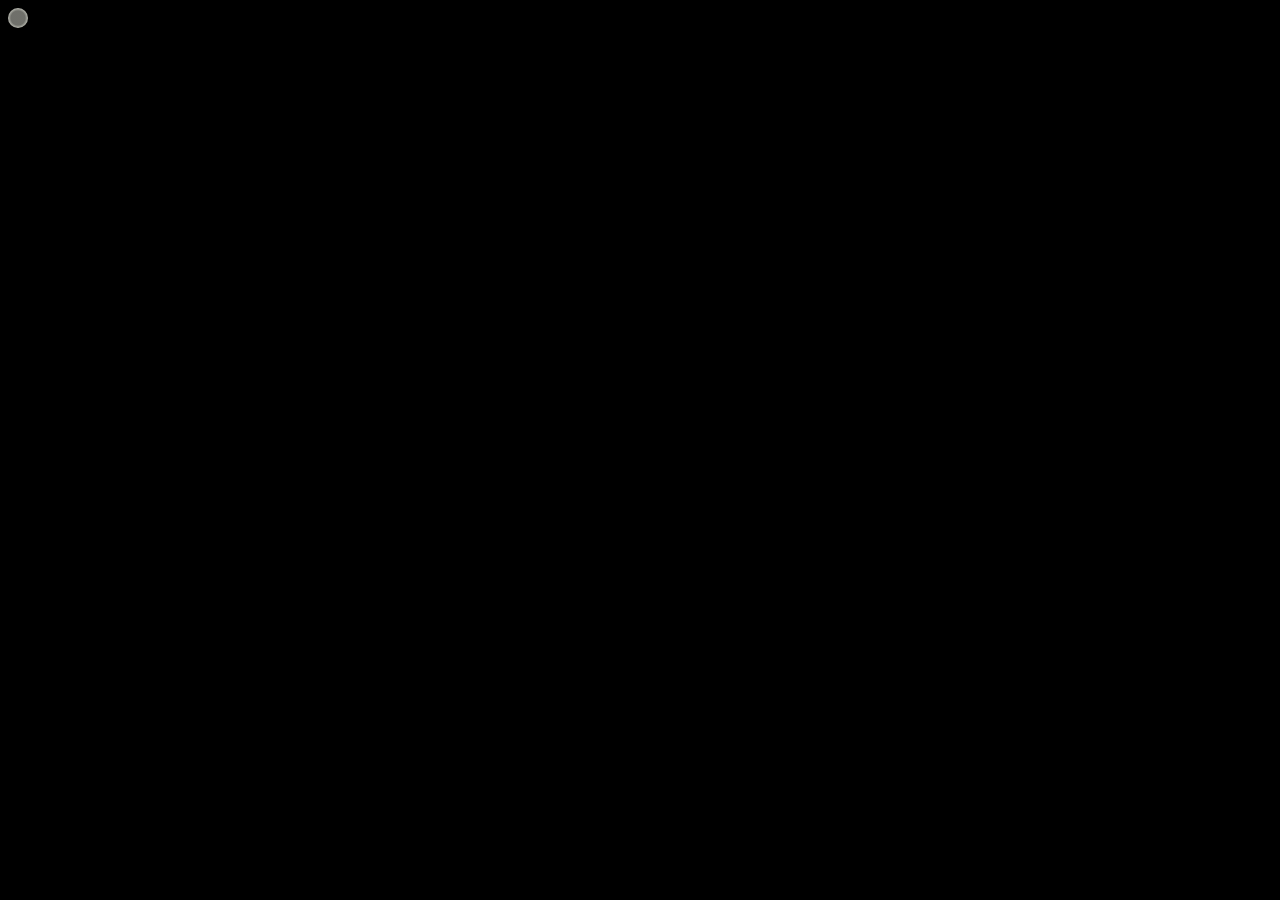
==== purify/index.html @ 1daa8119 "purification html code added" ====
<!DOCTYPE html>
<html lang="en">
<head>
    <meta charset="UTF-8">
    <meta name="viewport" content="width=device-width, initial-scale=1.0">
    <title>Purification</title>
    <link rel="stylesheet" href="styles.css">
    <script src="script.js"></script>
</head>
<body>
    <div class="flash" id="flashEffect"></div>
    <div id="glowing-circle"></div>
</body>
</html>
---- purify/styles.css ----
* {
    background-color: black;
    justify-content: center;
    align-items: center;
}

:root {
    --glowing-white: #d0d2c4;
}

#glowing-circle {
    height: 20px;
    width: 20px;

    border-radius: 50%;

    background: radial-gradient(circle, 
    rgba(222,223,212, 0.5),
    rgba(222,223,212, 0.5) 50%,
    rgba(222,223,212, 0.9) 75%);

    transition: background-color 1.5s ease-out, opacity 1.5s ease-out, width 1.5s, height 1.5s;
}

@keyframes expandAndFade {
    0% {
        width: 20px;
        height: 20px;
        opacity: 1;
    }
    100% {
        width: 200px;
        height: 200px;
        opacity: 0;
        background-color: transparent;
    }
}

.animate {
    animation: expandAndFade 1.2s ease-out forwards;
}

.flash {
    position: fixed;
    top: 0;
    left: 0;
    width: 100%;
    height: 100%;
    background-color: white;
    opacity: 0;
    pointer-events: none;
    z-index: 9999;
}

@keyframes flashEffect {
    0% {opacity: 1;}
    100% {opacity: 0;}
}

.splatter {
    position: absolute;
    background: radial-gradient(circle, rgba(255, 0, 0, 0.8), rgba(150, 0, 0, 0.6));
    width: 10px;
    height: 10px;
    border-radius: 50%;
    opacity: 1;
    pointer-events: none;
    animation: floatUp 1.5s ease-out forwards, fadeOut 1.5s ease-out forwards,  wobble 1s infinite ease-in-out;
}

@keyframes floatUp {
    0% {
        transform: translateY(0);
    }
    100% {
        transform: translateY(-50px) scale(1.5);
    }
}

@keyframes fadeOut {
    0% {
        opacity: 1;
    }
    100% {
        opacity: 0;
    }
}

@keyframes wobble {
    0%, 100% {transform: rotate(0deg);}
    50% {transform: rotate(3deg);}
}
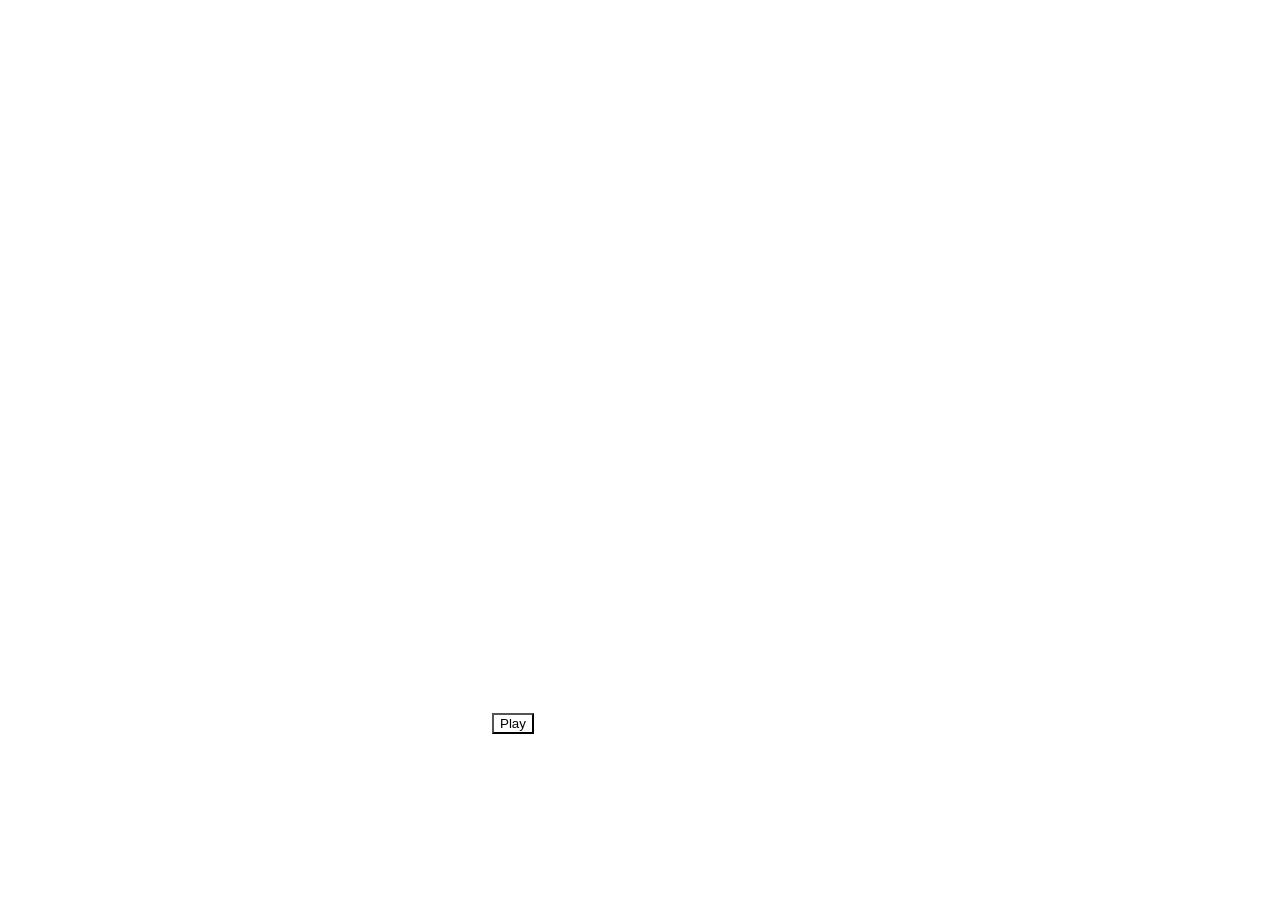
==== commit 614735b1: "cleaned up repo" ====
--- a/purify/index.html
+++ b/purify/index.html
@@ -8,7 +8,10 @@
     <script src="script.js"></script>
 </head>
 <body>
-    <div class="flash" id="flashEffect"></div>
-    <div id="glowing-circle"></div>
+    <video width="480" height="720" id="myvid">
+      <source src="selected_ulv.mp4" type="video/mp4">
+    </video>
+
+    <button onclick="playvid()">Play</button>
 </body>
-</html>+</html>
--- a/purify/styles.css
+++ b/purify/styles.css
@@ -1,5 +1,5 @@
 * {
-    background-color: black;
+    background-color: white;
     justify-content: center;
     align-items: center;
 }
